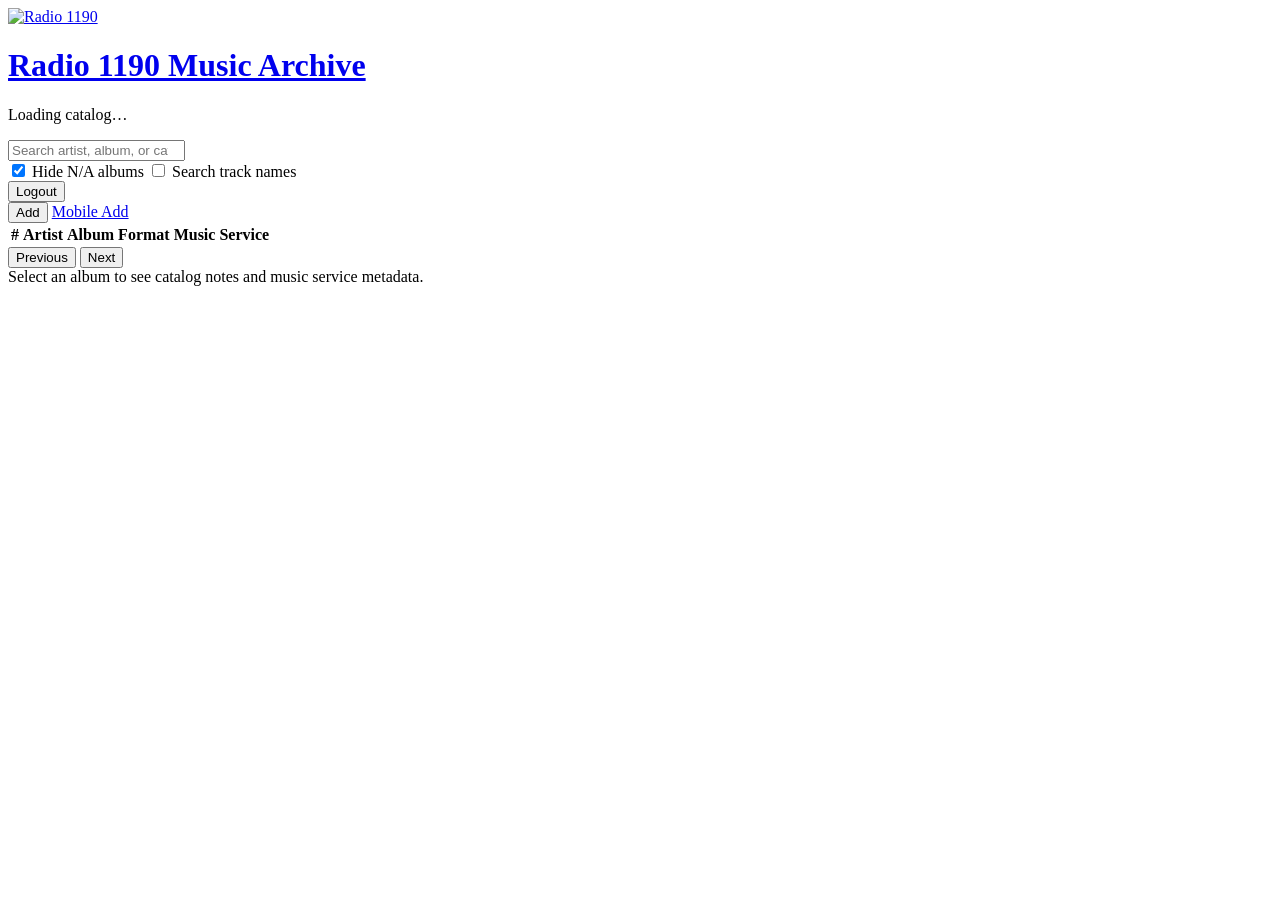
==== web/index.html @ e197a50a "fixes" ====
<!doctype html>
<html lang="en">
  <head>
    <meta charset="utf-8" />
    <meta name="viewport" content="width=device-width, initial-scale=1" />
    <title>Radio 1190 Music Archive</title>
    <link rel="stylesheet" href="/styles.css?v=auth-header-1" />
  </head>
  <body>
    <header class="topbar">
      <div class="brandBlock">
        <a class="logoLink" href="/" aria-label="Radio 1190 Music Archive home">
          <img class="siteLogo" src="/images/1190-logo-reversed-300x180.png" alt="Radio 1190" />
        </a>
        <div>
          <h1><a class="homeLink" href="/">Radio 1190 Music Archive</a></h1>
          <p id="stats">Loading catalog…</p>
        </div>
      </div>
      <form id="searchForm" class="controls">
        <div class="searchStack">
          <input id="searchInput" type="search" placeholder="Search artist, album, or catalog #" autocomplete="off" />
          <div class="checkboxRow">
            <label class="checkboxControl">
              <input id="hideNaInput" type="checkbox" checked />
              <span>Hide N/A albums</span>
            </label>
            <label class="checkboxControl">
              <input id="searchTracksInput" type="checkbox" />
              <span>Search track names</span>
            </label>
          </div>
        </div>
        <div class="headerActions">
          <div class="userControls">
            <span id="sessionUser" class="sessionUser"></span>
            <button id="logoutButton" class="logoutButton" type="button">Logout</button>
          </div>
          <button id="addAlbumButton" class="addButton" type="button">Add</button>
          <a class="addButton mobileAddButton" href="/mobile-add.html">Mobile Add</a>
          <a class="mobileAddLink" id="adminLink" href="/admin.html" hidden>Admin</a>
        </div>
      </form>
    </header>

    <main class="layout">
      <section class="results" aria-label="Catalog results">
        <div class="tableShell">
          <table>
            <thead>
              <tr>
                <th>#</th>
                <th>Artist</th>
                <th>Album</th>
                <th>Format</th>
                <th>Music Service</th>
              </tr>
            </thead>
            <tbody id="albumRows"></tbody>
          </table>
        </div>
        <nav class="pager">
          <button id="prevPage" type="button">Previous</button>
          <span id="pageLabel"></span>
          <button id="nextPage" type="button">Next</button>
        </nav>
      </section>

      <aside class="detail" id="detailPane" aria-live="polite">
        <div class="emptyState">Select an album to see catalog notes and music service metadata.</div>
      </aside>
    </main>

    <div class="lightbox" id="imageLightbox" hidden>
      <button class="lightboxClose" id="lightboxClose" type="button" aria-label="Close image">×</button>
      <img id="lightboxImage" alt="" />
    </div>

    <script src="/app.js?v=apple-label-1"></script>
  </body>
</html>
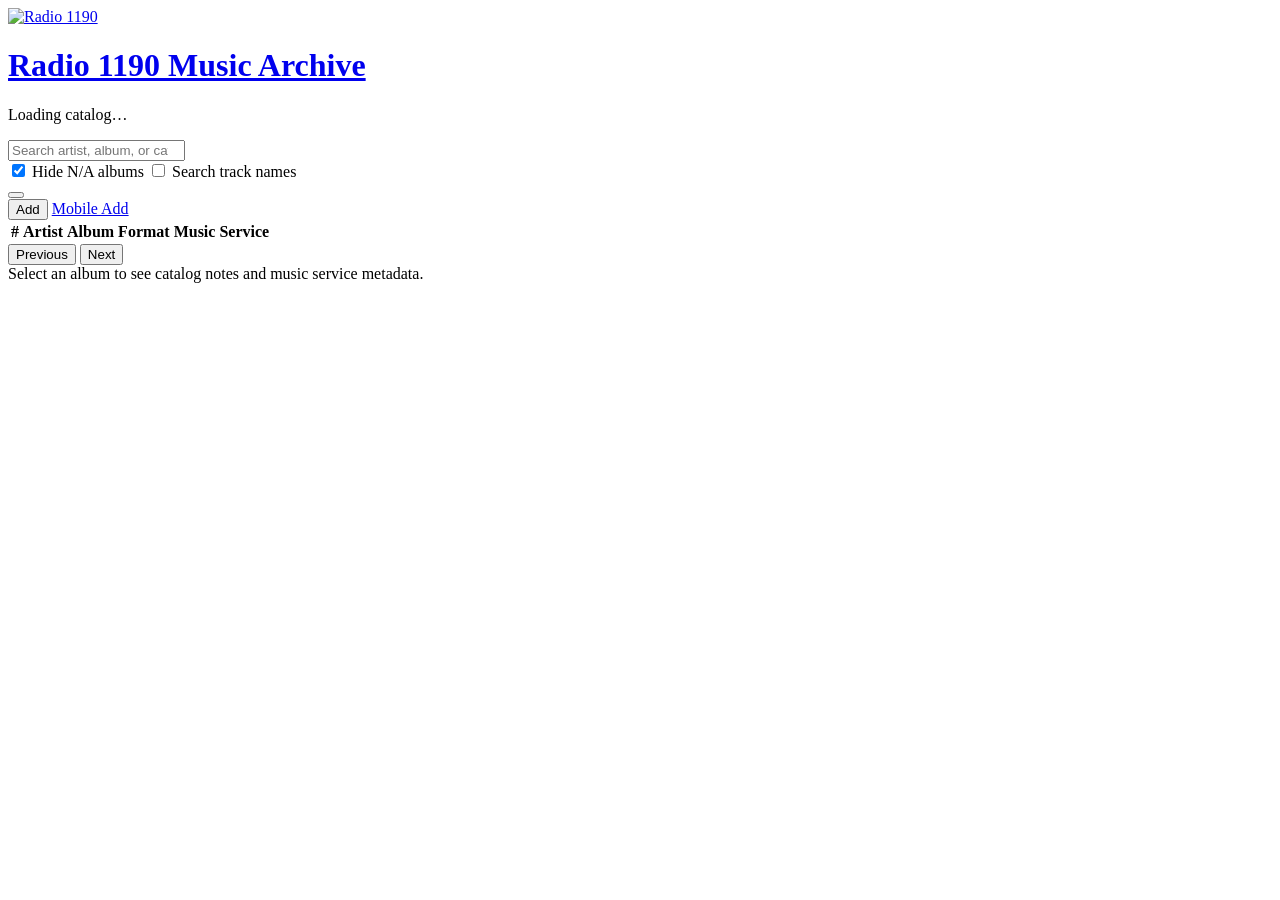
==== commit 40bab3e2: "fixes" ====
--- a/web/index.html
+++ b/web/index.html
@@ -4,7 +4,7 @@
     <meta charset="utf-8" />
     <meta name="viewport" content="width=device-width, initial-scale=1" />
     <title>Radio 1190 Music Archive</title>
-    <link rel="stylesheet" href="/styles.css?v=auth-header-1" />
+    <link rel="stylesheet" href="/styles.css?v=account-menu-1" />
   </head>
   <body>
     <header class="topbar">
@@ -34,11 +34,18 @@
         <div class="headerActions">
           <div class="userControls">
             <span id="sessionUser" class="sessionUser"></span>
-            <button id="logoutButton" class="logoutButton" type="button">Logout</button>
+            <div class="accountMenuWrap">
+              <button id="accountMenuButton" class="accountMenuButton" type="button" aria-haspopup="menu" aria-expanded="false" aria-label="Account menu">
+                <span class="hamburgerIcon" aria-hidden="true"><span></span><span></span><span></span></span>
+              </button>
+              <div id="accountMenu" class="accountMenu" role="menu" hidden>
+                <a id="adminLink" href="/admin.html" role="menuitem" hidden>Admin</a>
+                <button id="logoutButton" type="button" role="menuitem">Logout</button>
+              </div>
+            </div>
           </div>
           <button id="addAlbumButton" class="addButton" type="button">Add</button>
           <a class="addButton mobileAddButton" href="/mobile-add.html">Mobile Add</a>
-          <a class="mobileAddLink" id="adminLink" href="/admin.html" hidden>Admin</a>
         </div>
       </form>
     </header>
@@ -76,6 +83,6 @@
       <img id="lightboxImage" alt="" />
     </div>
 
-    <script src="/app.js?v=apple-label-1"></script>
+    <script src="/app.js?v=account-menu-1"></script>
   </body>
 </html>
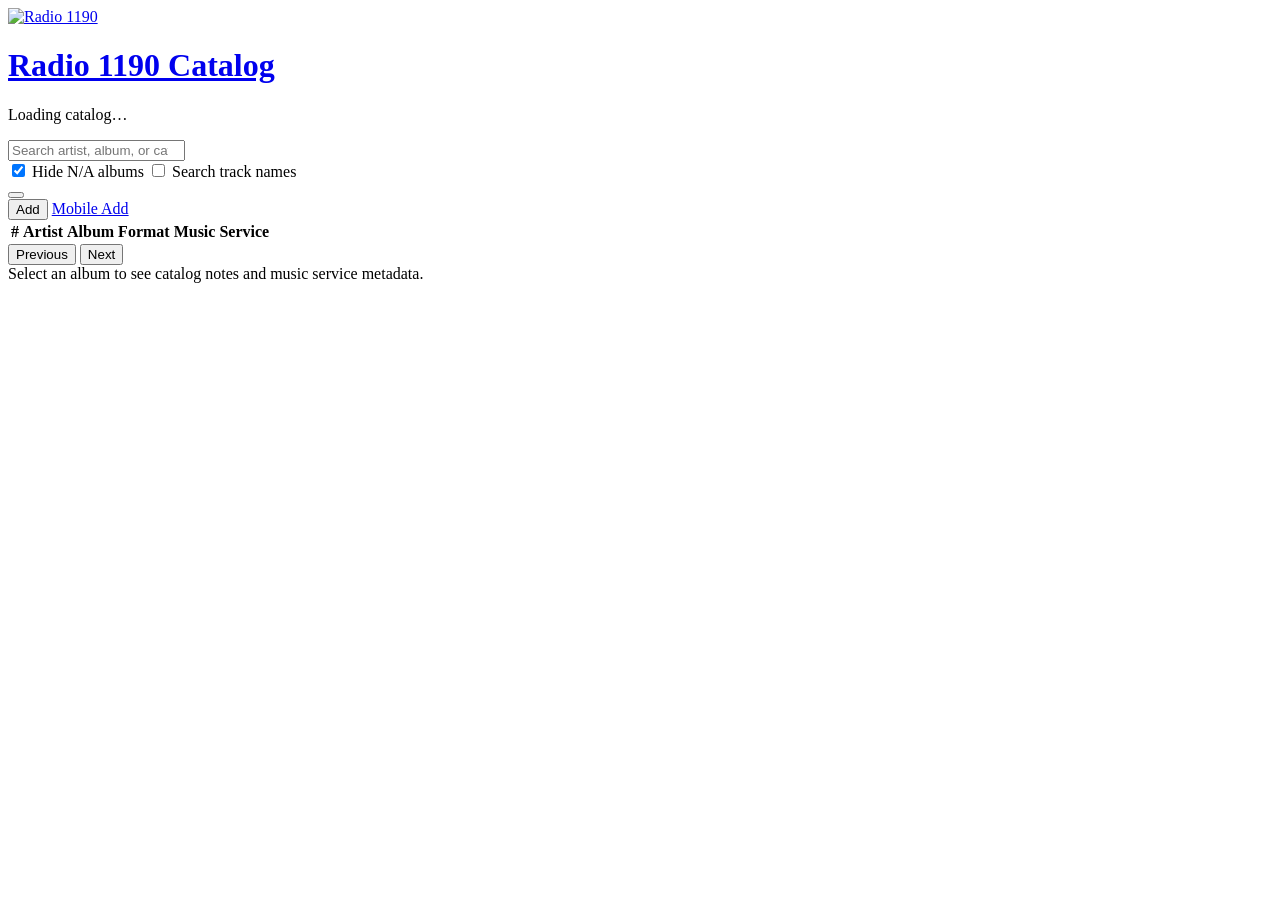
==== commit 7a10ddaa: "fixes" ====
--- a/web/index.html
+++ b/web/index.html
@@ -3,17 +3,18 @@
   <head>
     <meta charset="utf-8" />
     <meta name="viewport" content="width=device-width, initial-scale=1" />
-    <title>Radio 1190 Music Archive</title>
-    <link rel="stylesheet" href="/styles.css?v=account-menu-1" />
+    <title>Radio 1190 Catalog</title>
+    <link rel="icon" href="/images/favicon.ico" />
+    <link rel="stylesheet" href="/styles.css?v=catalog-favicon-1" />
   </head>
   <body>
     <header class="topbar">
       <div class="brandBlock">
-        <a class="logoLink" href="/" aria-label="Radio 1190 Music Archive home">
+        <a class="logoLink" href="/" aria-label="Radio 1190 Catalog home">
           <img class="siteLogo" src="/images/1190-logo-reversed-300x180.png" alt="Radio 1190" />
         </a>
         <div>
-          <h1><a class="homeLink" href="/">Radio 1190 Music Archive</a></h1>
+          <h1><a class="homeLink" href="/">Radio 1190 Catalog</a></h1>
           <p id="stats">Loading catalog…</p>
         </div>
       </div>
@@ -83,6 +84,6 @@
       <img id="lightboxImage" alt="" />
     </div>
 
-    <script src="/app.js?v=account-menu-1"></script>
+    <script src="/app.js?v=catalog-favicon-1"></script>
   </body>
 </html>
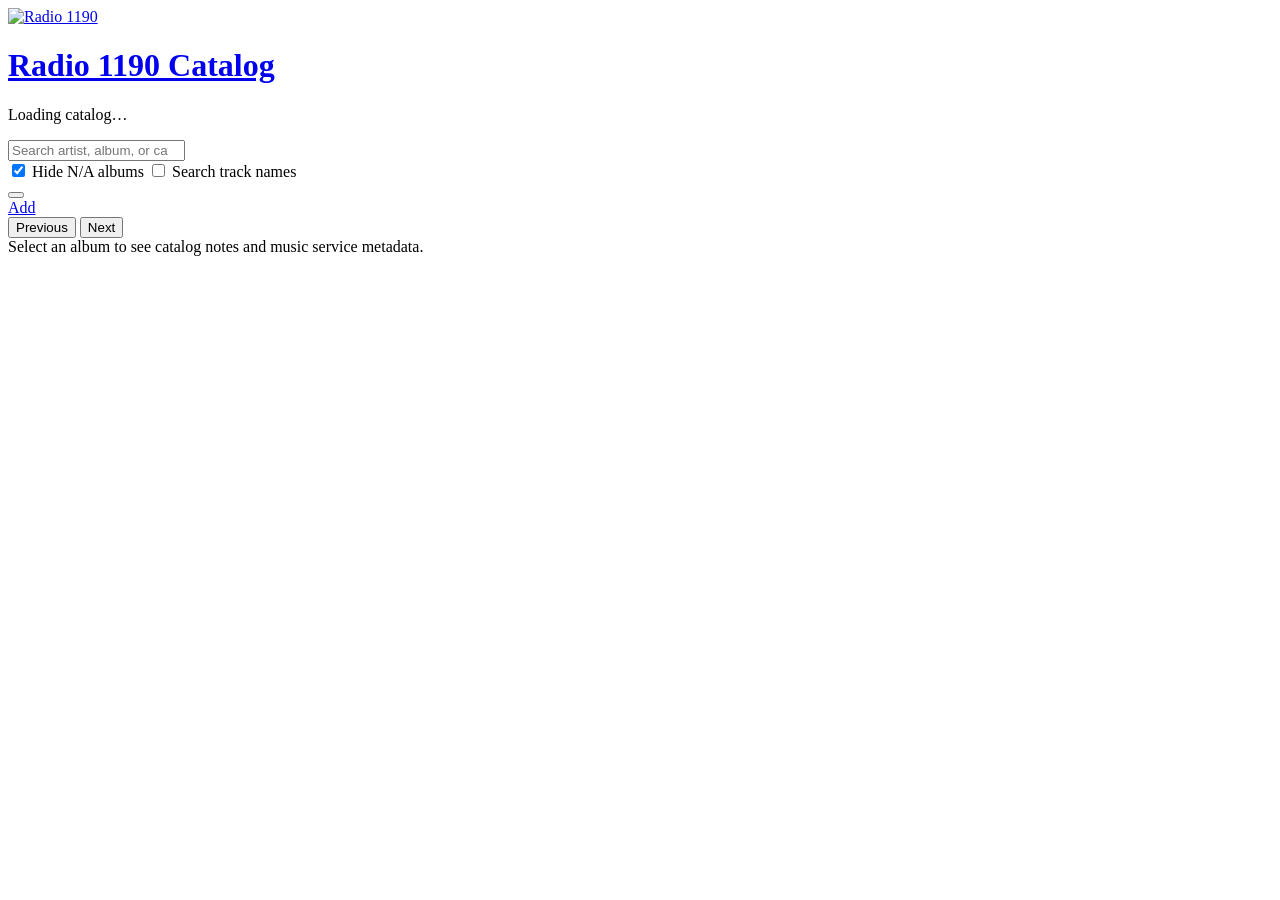
==== commit ab0db7f4: "fixes" ====
--- a/web/index.html
+++ b/web/index.html
@@ -5,7 +5,7 @@
     <meta name="viewport" content="width=device-width, initial-scale=1" />
     <title>Radio 1190 Catalog</title>
     <link rel="icon" href="/images/favicon.ico" />
-    <link rel="stylesheet" href="/styles.css?v=catalog-favicon-1" />
+    <link rel="stylesheet" href="/styles.css?v=columns-add-route-1" />
   </head>
   <body>
     <header class="topbar">
@@ -45,8 +45,7 @@
               </div>
             </div>
           </div>
-          <button id="addAlbumButton" class="addButton" type="button">Add</button>
-          <a class="addButton mobileAddButton" href="/mobile-add.html">Mobile Add</a>
+          <a class="addButton mobileAddButton" href="/add.html">Add</a>
         </div>
       </form>
     </header>
@@ -55,15 +54,7 @@
       <section class="results" aria-label="Catalog results">
         <div class="tableShell">
           <table>
-            <thead>
-              <tr>
-                <th>#</th>
-                <th>Artist</th>
-                <th>Album</th>
-                <th>Format</th>
-                <th>Music Service</th>
-              </tr>
-            </thead>
+            <thead id="albumHead"></thead>
             <tbody id="albumRows"></tbody>
           </table>
         </div>
@@ -84,6 +75,6 @@
       <img id="lightboxImage" alt="" />
     </div>
 
-    <script src="/app.js?v=catalog-favicon-1"></script>
+    <script src="/app.js?v=columns-add-route-1"></script>
   </body>
 </html>
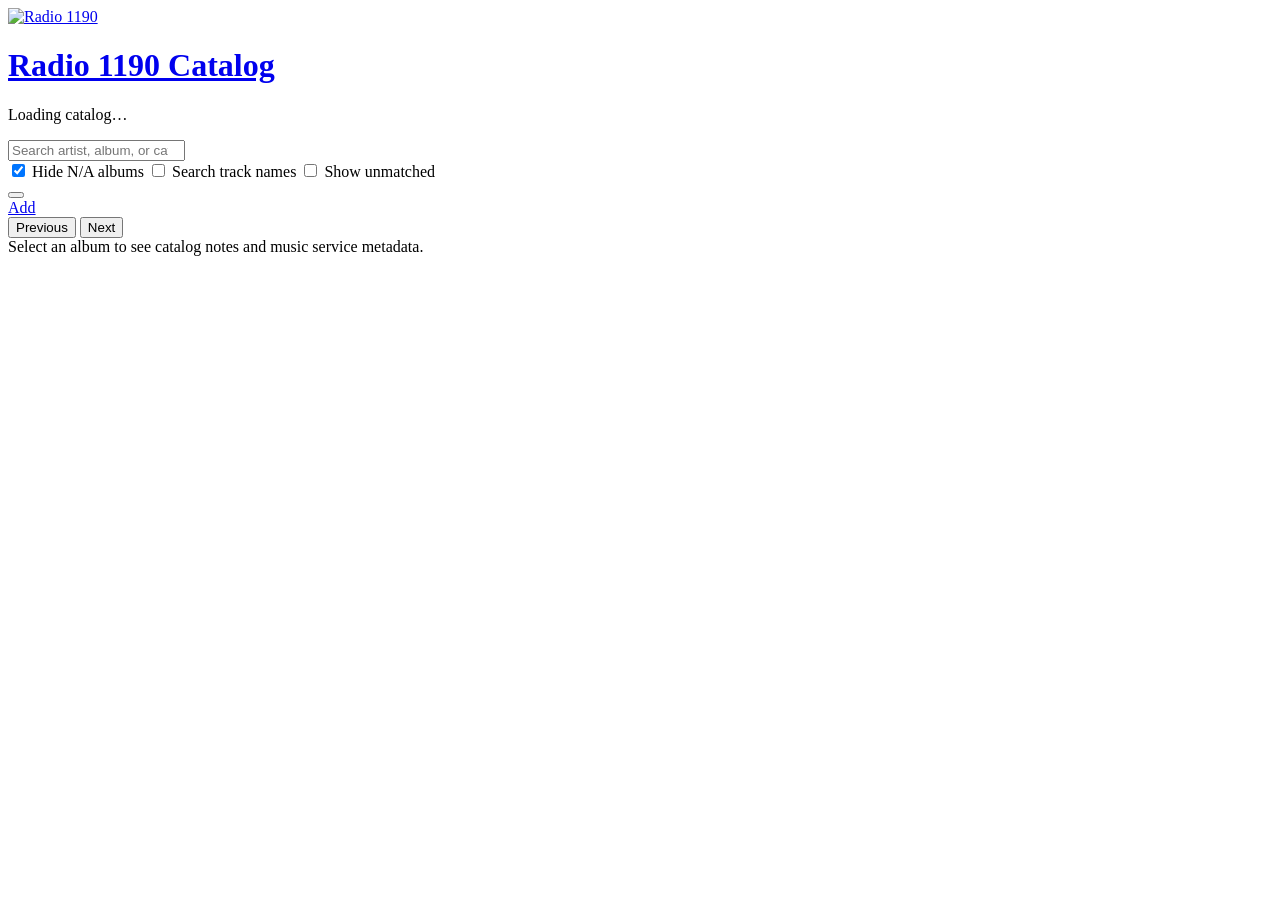
==== commit 2e113349: "feature adds" ====
--- a/web/index.html
+++ b/web/index.html
@@ -5,7 +5,7 @@
     <meta name="viewport" content="width=device-width, initial-scale=1" />
     <title>Radio 1190 Catalog</title>
     <link rel="icon" href="/images/favicon.ico" />
-    <link rel="stylesheet" href="/styles.css?v=columns-add-route-1" />
+    <link rel="stylesheet" href="/styles.css?v=itunes-previews-1" />
   </head>
   <body>
     <header class="topbar">
@@ -30,6 +30,10 @@
               <input id="searchTracksInput" type="checkbox" />
               <span>Search track names</span>
             </label>
+            <label class="checkboxControl">
+              <input id="showUnmatchedInput" type="checkbox" />
+              <span>Show unmatched</span>
+            </label>
           </div>
         </div>
         <div class="headerActions">
@@ -40,6 +44,7 @@
                 <span class="hamburgerIcon" aria-hidden="true"><span></span><span></span><span></span></span>
               </button>
               <div id="accountMenu" class="accountMenu" role="menu" hidden>
+                <a href="/reports.html" role="menuitem">Reports</a>
                 <a id="adminLink" href="/admin.html" role="menuitem" hidden>Admin</a>
                 <button id="logoutButton" type="button" role="menuitem">Logout</button>
               </div>
@@ -75,6 +80,6 @@
       <img id="lightboxImage" alt="" />
     </div>
 
-    <script src="/app.js?v=columns-add-route-1"></script>
+    <script src="/app.js?v=itunes-previews-1"></script>
   </body>
 </html>
